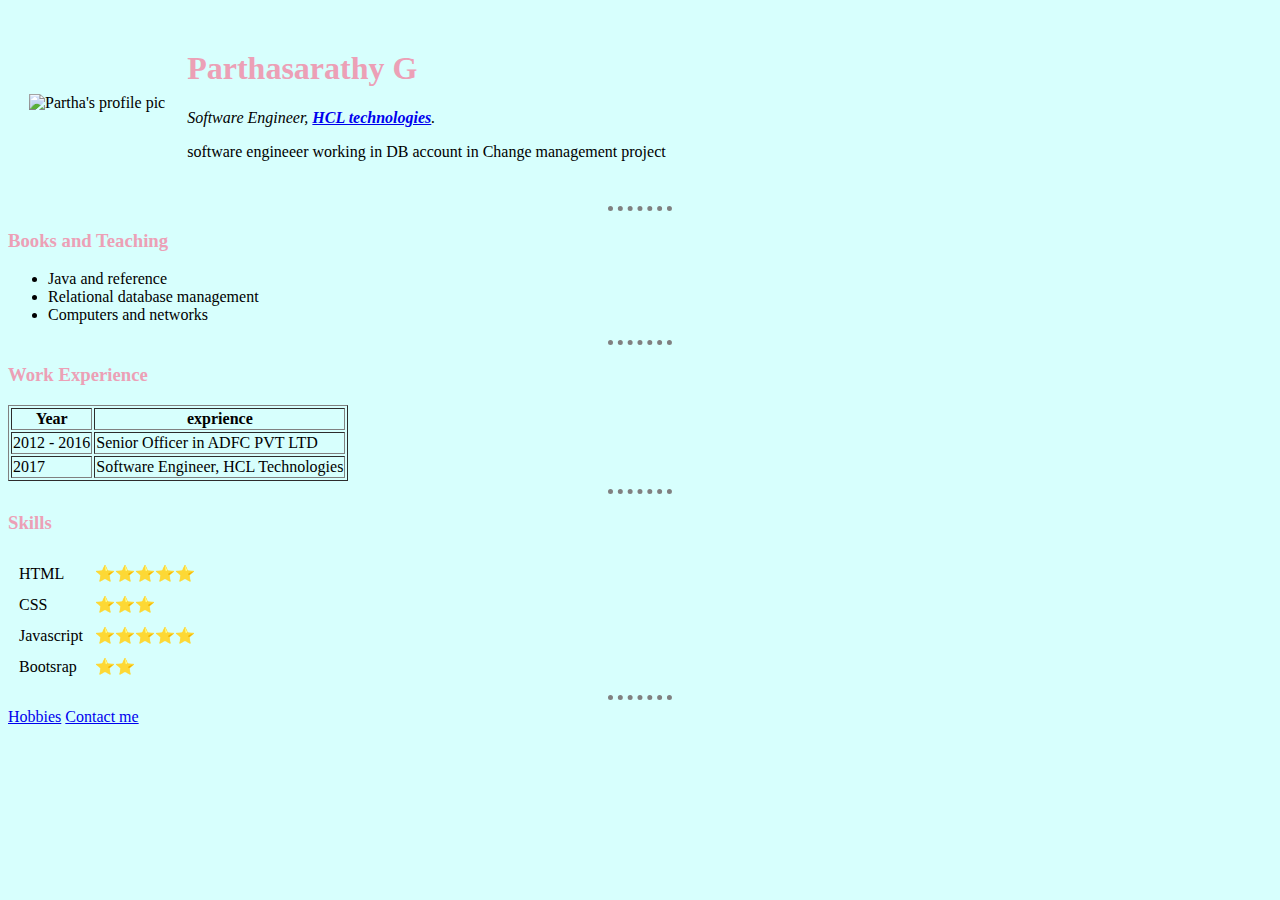
==== index.html @ e72b13cf "added initial setup" ====
<!DOCTYPE html>
<html lang="en" dir="ltr">
  <head>
    <meta charset="utf-8">
    <title>Partha's personal website</title>
    <link rel="stylesheet" href="css/styles.css">
  </head>
  <body>
    <table cellspacing=20>
      <tr>
        <td><img src="D:\html introduction\Images\parthasarathy.jpg" alt="Partha's profile pic"></td>
        <td><h1>Parthasarathy G</h1>
        <p><em>Software Engineer, <a href="https://www.hcltech.com/"><strong>HCL technologies</strong></a>.</em></p>
        <P>software engineeer working in DB account in Change management project</P></td>
      </tr>
    </table>
    <hr>
    <h3>Books and Teaching</h3>
    <ul>
      <li>Java and reference</li>
      <li>Relational database management</li>
      <li>Computers and networks</li>
    </ul>
    <hr>
    <h3>Work Experience</h3>
    <table border=1>
      <thead>
        <tr>
          <th>Year</th>
          <th>exprience</th>
        </tr>
      </thead>
      <tbody>
        <tr>
          <td>2012 - 2016</td>
          <td>Senior Officer in ADFC PVT LTD</td>
        </tr>
        <tr>
          <td>2017</td>
          <td>Software Engineer, HCL Technologies</td>
        </tr>
      </tbody>
    </table>
    <hr>
    <h3>Skills</h3>
    <table cellspacing=10>
      <tr>
        <td>HTML</td>
        <td>⭐⭐⭐⭐⭐</td>
      </tr>
      <tr>
        <td>CSS</td>
        <td>⭐⭐⭐</td>
      </tr>
      <tr>
        <td>Javascript</td>
        <td>⭐⭐⭐⭐⭐</td>
      </tr>
      <tr>
        <td>Bootsrap</td>
        <td>⭐⭐</td>
      </tr>
    </table>
    <hr>
    <a href="hobbies.html">Hobbies</a>
    <a href="D:\html introduction\contactdetails.html">Contact me</a>
  </body>
</html>
---- css/styles.css ----
body{
  background-color : #d7fffd;
}
hr{
  border-style: none;
  border-top-style: dotted;
  border-color: grey;
  border-width: 5px;
  width : 5%;
}
h1
{
  color: #eca0b6;
}
h3{
  color: #eca0b6;
}
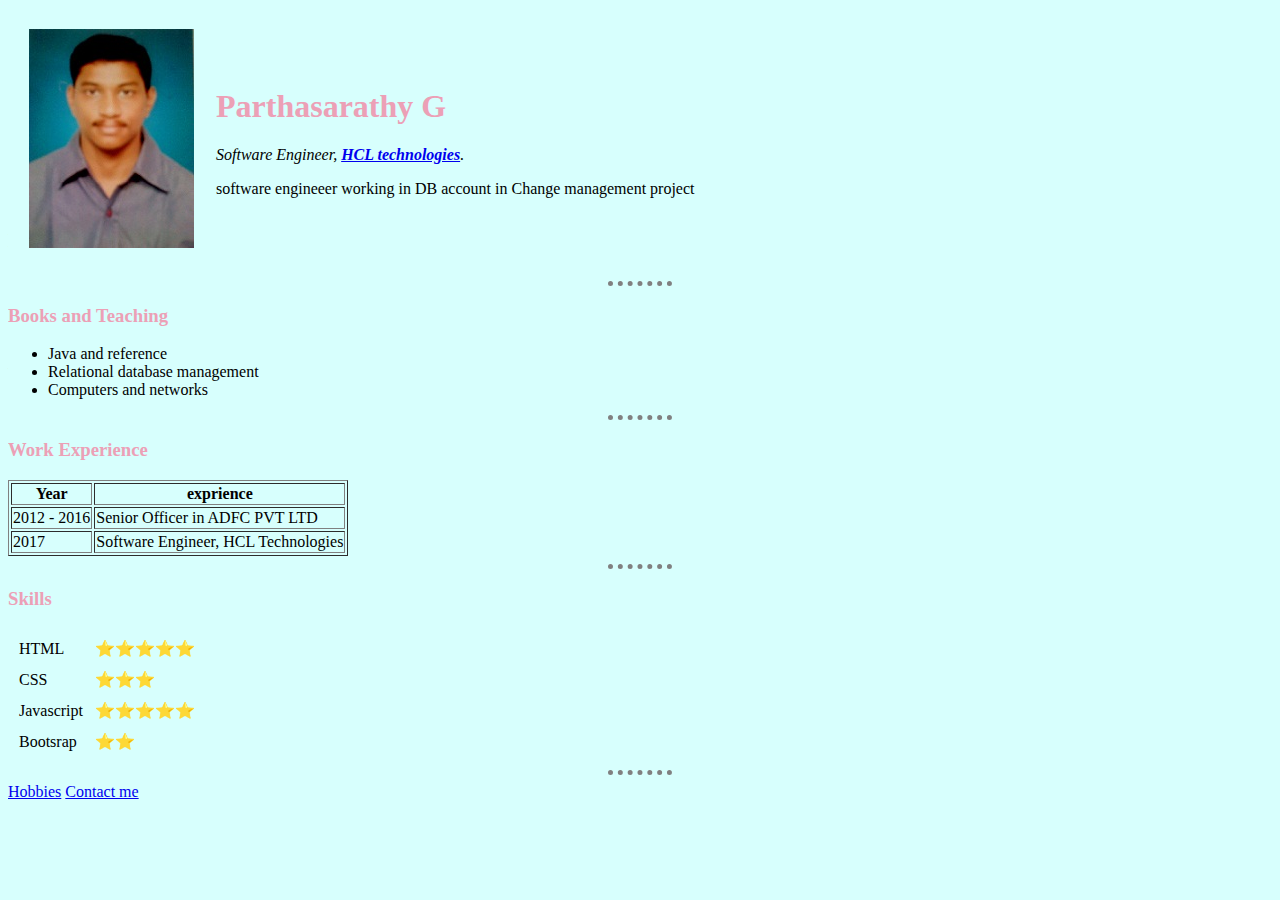
==== commit 3d3f2c9a: "Update index.html" ====
--- a/index.html
+++ b/index.html
@@ -8,7 +8,7 @@
   <body>
     <table cellspacing=20>
       <tr>
-        <td><img src="D:\html introduction\Images\parthasarathy.jpg" alt="Partha's profile pic"></td>
+        <td><img src="\Images\parthasarathy.jpg" alt="Partha's profile pic"></td>
         <td><h1>Parthasarathy G</h1>
         <p><em>Software Engineer, <a href="https://www.hcltech.com/"><strong>HCL technologies</strong></a>.</em></p>
         <P>software engineeer working in DB account in Change management project</P></td>
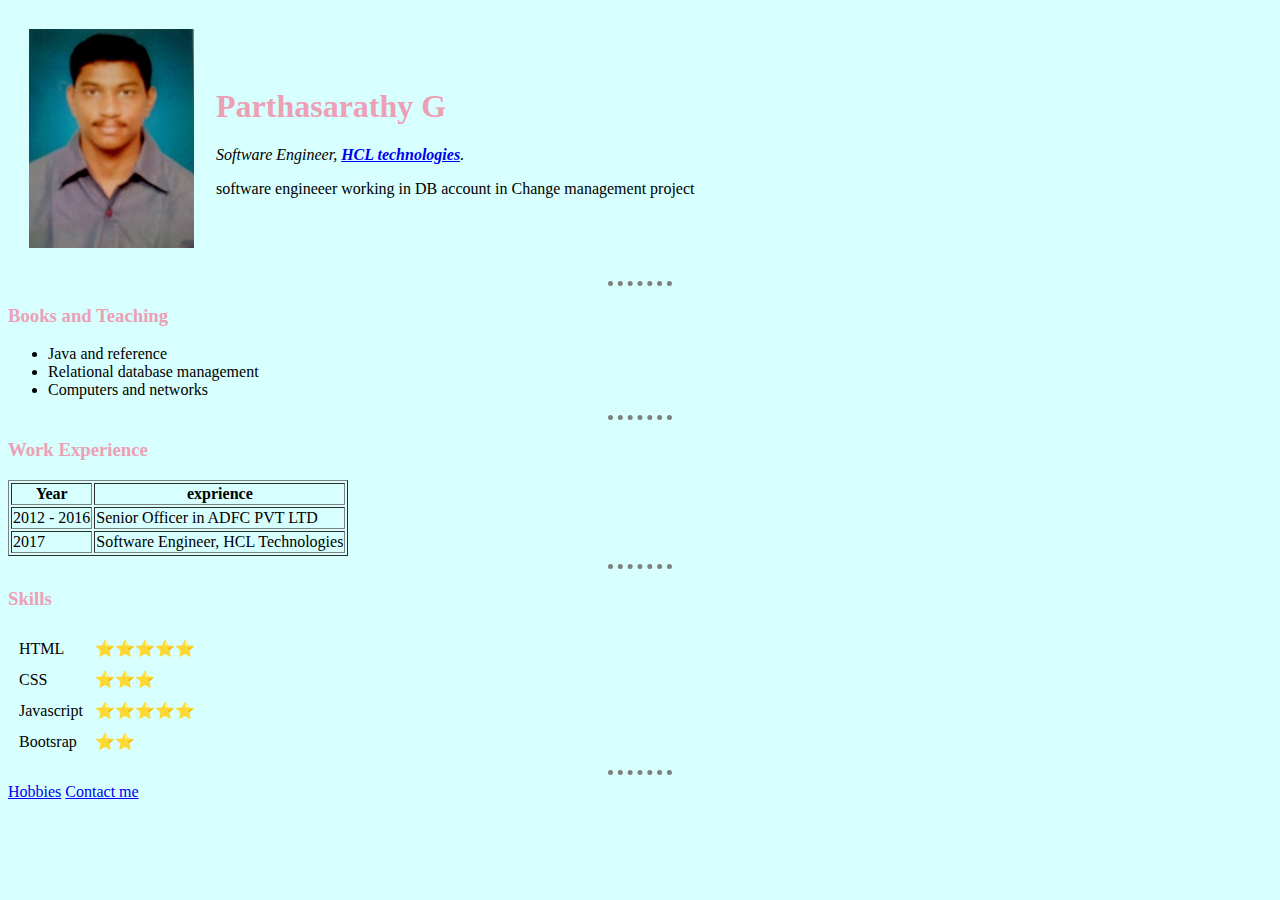
==== commit ccacc3f7: "image setup" ====
--- a/index.html
+++ b/index.html
@@ -8,7 +8,7 @@
   <body>
     <table cellspacing=20>
       <tr>
-        <td><img src="\Images\parthasarathy.jpg" alt="Partha's profile pic"></td>
+        <td><img src="Images\parthasarathy.jpg" alt="Partha's profile pic"></td>
         <td><h1>Parthasarathy G</h1>
         <p><em>Software Engineer, <a href="https://www.hcltech.com/"><strong>HCL technologies</strong></a>.</em></p>
         <P>software engineeer working in DB account in Change management project</P></td>
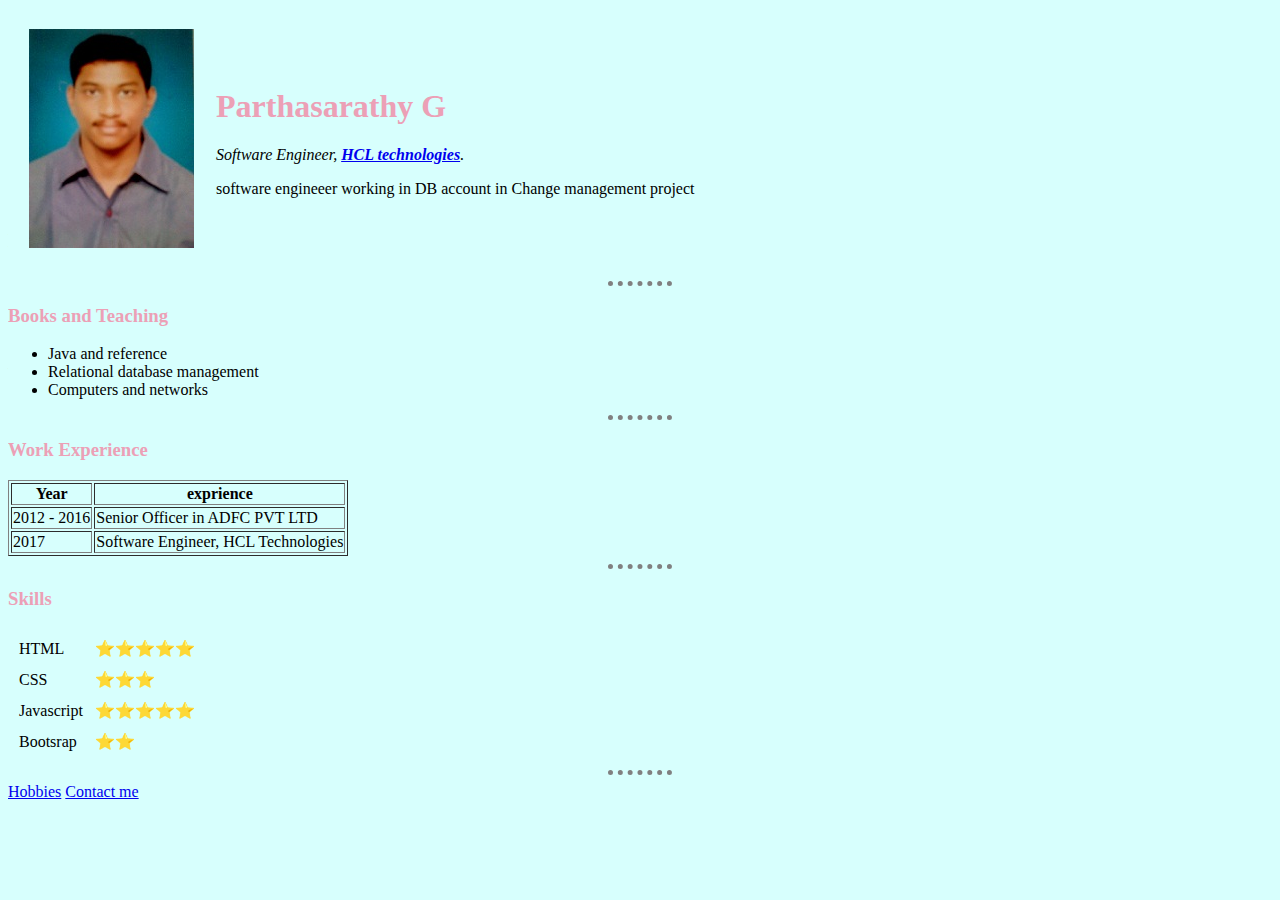
==== commit 0b9eecf3: "file" ====
--- a/index.html
+++ b/index.html
@@ -8,7 +8,7 @@
   <body>
     <table cellspacing=20>
       <tr>
-        <td><img src="Images\parthasarathy.jpg" alt="Partha's profile pic"></td>
+        <td><img src="Images/parthasarathy.jpg" alt="Partha's profile pic"></td>
         <td><h1>Parthasarathy G</h1>
         <p><em>Software Engineer, <a href="https://www.hcltech.com/"><strong>HCL technologies</strong></a>.</em></p>
         <P>software engineeer working in DB account in Change management project</P></td>
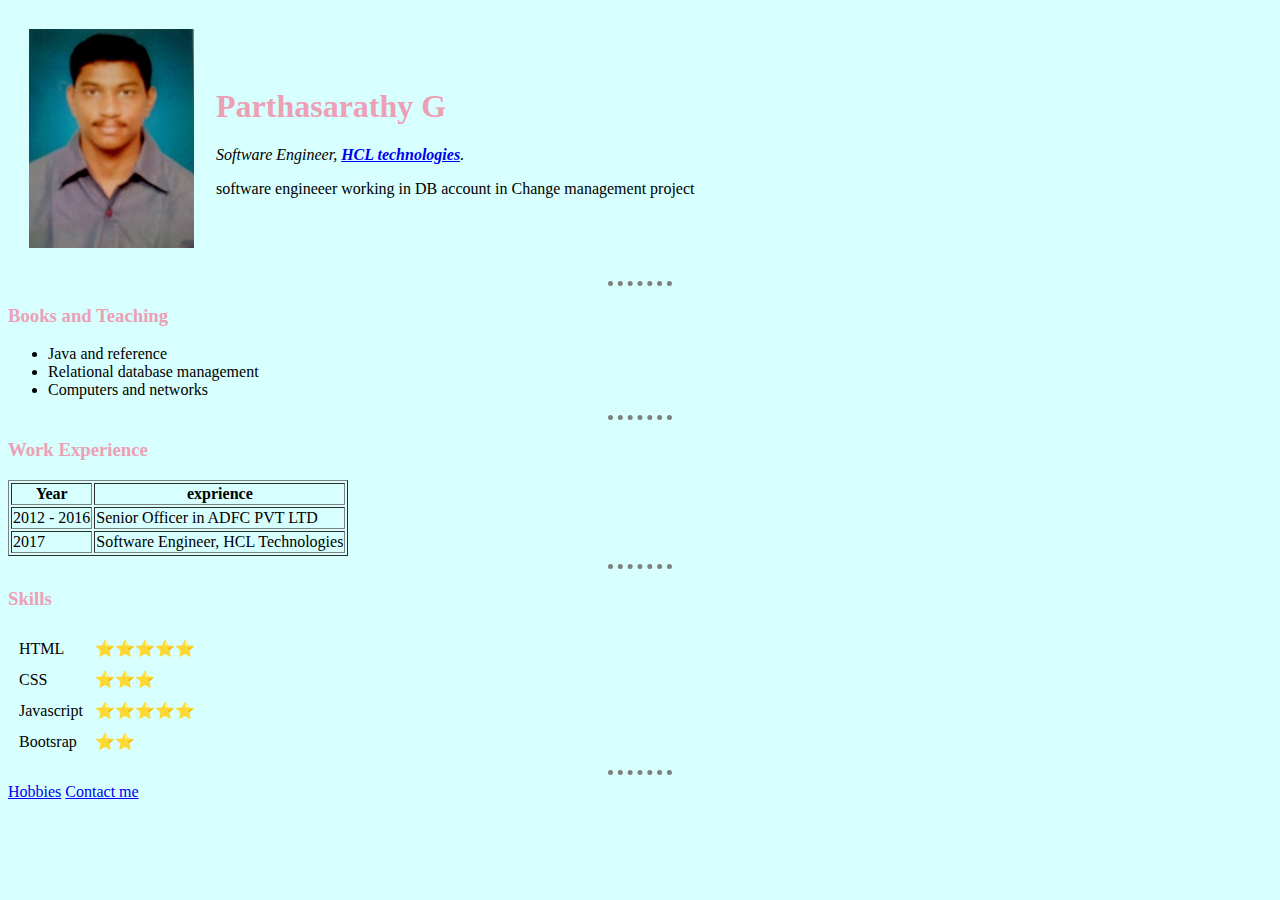
==== commit b97c0f26: "path updation" ====
--- a/index.html
+++ b/index.html
@@ -62,7 +62,7 @@
       </tr>
     </table>
     <hr>
-    <a href="hobbies.html">Hobbies</a>
-    <a href="D:\html introduction\contactdetails.html">Contact me</a>
+    <a href="/hobbies.html">Hobbies</a>
+    <a href="/contactdetails.html">Contact me</a>
   </body>
 </html>
